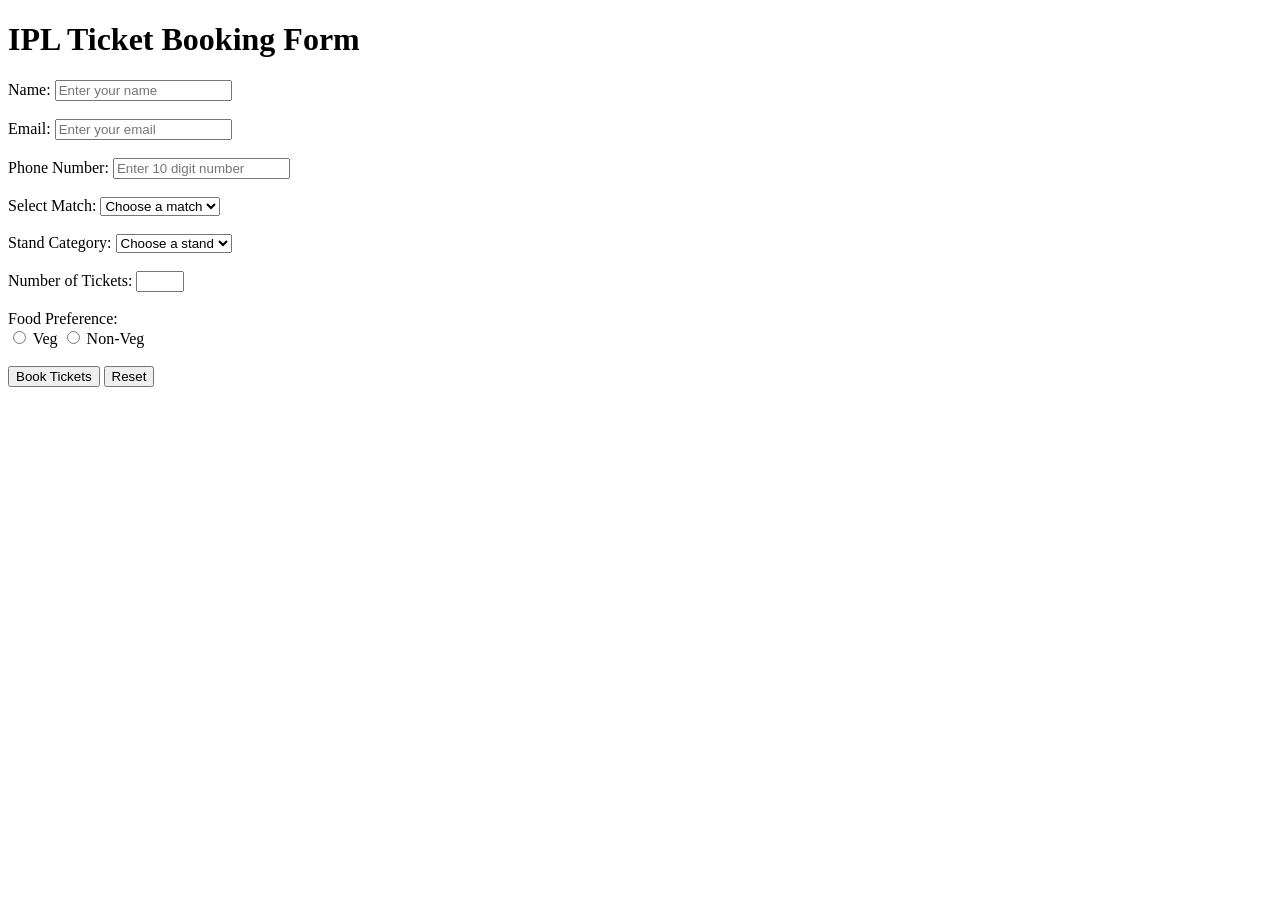
==== booking.html @ 1256d9dd "Add booking form page Co-authored-by: Copilot <223556219+Copilot@users.noreply.github.com>" ====
<!DOCTYPE html>
<html>
<head>
    <title>IPL Ticket Booking</title>
</head>

<body>

    <h1>IPL Ticket Booking Form</h1>

    <form action="#" method="get">

        <!-- Name -->
        <label>Name:</label>
        <input type="text" name="name"
        placeholder="Enter your name"
        minlength="3" maxlength="30" required>
        <br><br>

        <!-- Email -->
        <label>Email:</label>
        <input type="email" name="email"
        placeholder="Enter your email"
        required>
        <br><br>

        <!-- Phone -->
        <label>Phone Number:</label>
        <input type="tel" name="phone"
        placeholder="Enter 10 digit number"
        pattern="[0-9]{10}"
        required>
        <br><br>

        <!-- Match Selection -->
        <label>Select Match:</label>

        <select name="match" required>
            <option value="">Choose a match</option>
            <option>RCB vs CSK</option>
            <option>MI vs KKR</option>
            <option>RCB vs MI</option>
            <option>CSK vs KKR</option>
        </select>
        <br><br>

        <!-- Stand Category -->
        <label>Stand Category:</label>

        <select name="stand" required>
            <option value="">Choose a stand</option>
            <option>General Stand</option>
            <option>Premium Stand</option>
            <option>VIP Stand</option>
        </select>
        <br><br>

        <!-- Number of Tickets -->
        <label>Number of Tickets:</label>

        <input type="number" name="tickets"
        min="1" max="10" required>
        <br><br>

        <!-- Additional Preference -->
        <label>Food Preference:</label>
        <br>

        <input type="radio" name="food" value="Veg">
        Veg

        <input type="radio" name="food" value="Non-Veg">
        Non-Veg

        <br><br>

        <!-- Buttons -->
        <input type="submit" value="Book Tickets">

        <input type="reset" value="Reset">

    </form>

</body>
</html>
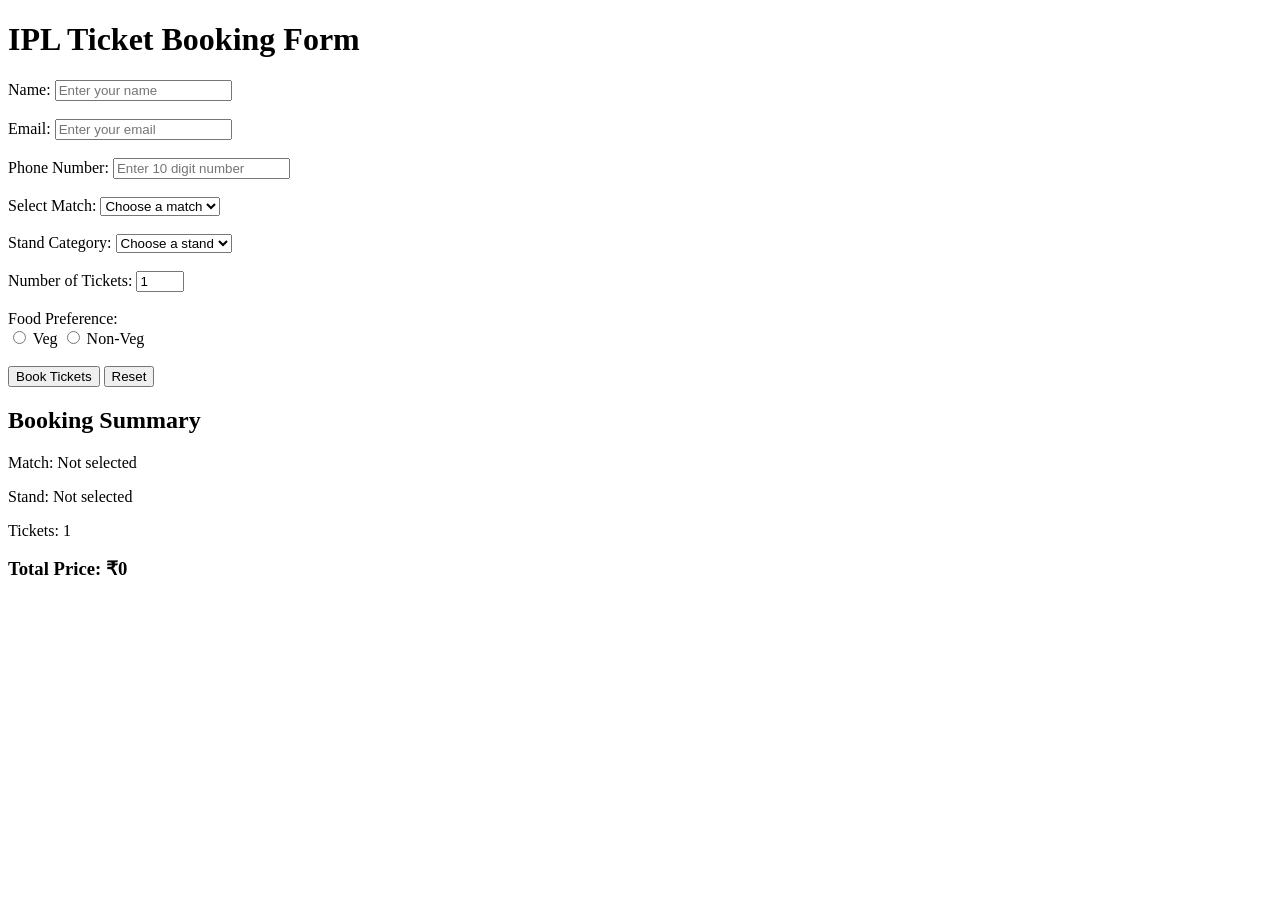
==== commit e5ab2a7d: "Completed Activity 7 JavaScript booking summary" ====
--- a/booking.html
+++ b/booking.html
@@ -35,7 +35,7 @@
         <!-- Match Selection -->
         <label>Select Match:</label>
 
-        <select name="match" required>
+        <select name="match" id="match" required>
             <option value="">Choose a match</option>
             <option>RCB vs CSK</option>
             <option>MI vs KKR</option>
@@ -47,7 +47,7 @@
         <!-- Stand Category -->
         <label>Stand Category:</label>
 
-        <select name="stand" required>
+        <select name="stand" id="stand" required>
             <option value="">Choose a stand</option>
             <option>General Stand</option>
             <option>Premium Stand</option>
@@ -58,8 +58,8 @@
         <!-- Number of Tickets -->
         <label>Number of Tickets:</label>
 
-        <input type="number" name="tickets"
-        min="1" max="10" required>
+        <input type="number" id="quantity" name="tickets"
+         min="1" max="10" value="1" required>
         <br><br>
 
         <!-- Additional Preference -->
@@ -80,6 +80,21 @@
         <input type="reset" value="Reset">
 
     </form>
+    <!-- Booking Summary Card -->
+<div class="summary-card">
 
+    <h2>Booking Summary</h2>
+
+    <p>Match: <span id="summaryMatch">Not selected</span></p>
+
+    <p>Stand: <span id="summaryStand">Not selected</span></p>
+
+    <p>Tickets: <span id="summaryQuantity">1</span></p>
+
+    <h3>Total Price: ₹<span id="totalPrice">0</span></h3>
+
+</div>
+
+<script src="app.js"></script>
 </body>
 </html>
